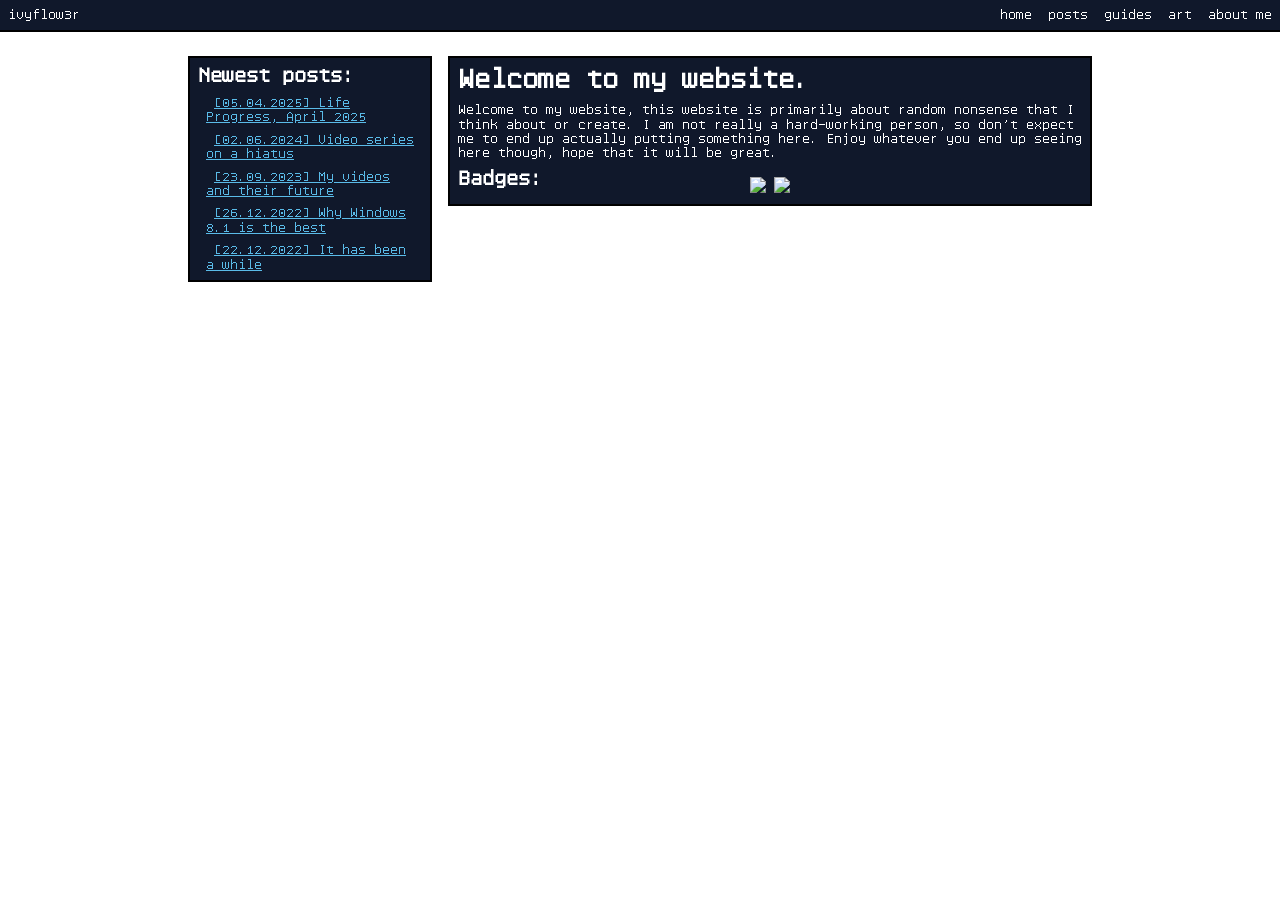
==== index.html @ 7576de7d "Redesigned the website (yet again) Liking this redesign more than the other ones." ====
<!--
My personal webpage, made with (partial) browser compatibilty in mind.
Don't expect it to work everywhere, especially since GitHub requires TLS 1.2 

:3
-->

<!DOCTYPE html>
<html lang="en">
  <head>
    <meta charset="UTF-8">
    <meta name="viewport" content="width=device-width,initial-scale=1">
    <title>Ivy's Personal Webpage</title>

    <!-- Using the older method for compatibility -->
    <style type="text/css" media="all">
      @import "styles/style.css";
    </style>
  </head>
  <body>
    <header>
      <nav>
        <ul>
          <li id="logo">
            ivyflow3r
          </li>
          <li>
            <a href="index.html">home</a>
          </li>
          <li>
            <a href="pages/posts.html">posts</a>
          </li>
          <li>
            <a href="pages/guides.html">guides</a>
          </li>
          <li>
            <a href="pages/art.html">art</a>
          </li>
          <li>
            <a href="pages/aboutme.html">about me</a>
          </li>
        </ul>
      </nav>
    </header>

    <main>
	  <div id="news-content">
	    <h2>Newest posts:</h2>
	    
	    <ul>
		  <li>
		    <a href="progress2025.html">[05.04.2025] Life Progress, April 2025</a>
		  </li>
		  <li>
		    <a href="hiatusyoutube.html">[02.06.2024] Video series on a hiatus</a>
		  </li>
		  <li>
		    <a href="youtube.html">[23.09.2023] My videos and their future</a>
		  </li>
		  <li>
		    <a href="win81.html">[26.12.2022] Why Windows 8.1 is the best</a>
		  </li>
		  <li>
		    <a href="return.html">[22.12.2022] It has been a while</a>
		  </li>
		</ul>
	  </div>
	  <div id="main-text">
        <h1>Welcome to my website.</h1>
    
        <p>
          Welcome to my website, this website is primarily about random nonsense that I think about or create. I am not really a hard-working person, so don't expect me to end up actually putting something here. Enjoy whatever you end up seeing here though, hope that it will be great.
        </p>
      
        <h2 id="badge-header">Badges:</h3><br>
      
        <center id="badges">
		  <a href="https://swg.neocities.org"><img src="images/swgneocitiesorg.png"></a>
		  <a href="https://reimu.info"><img src="images/ezio.png"></a>
        </center>
      </div>
    </main>
  </body>
</html>
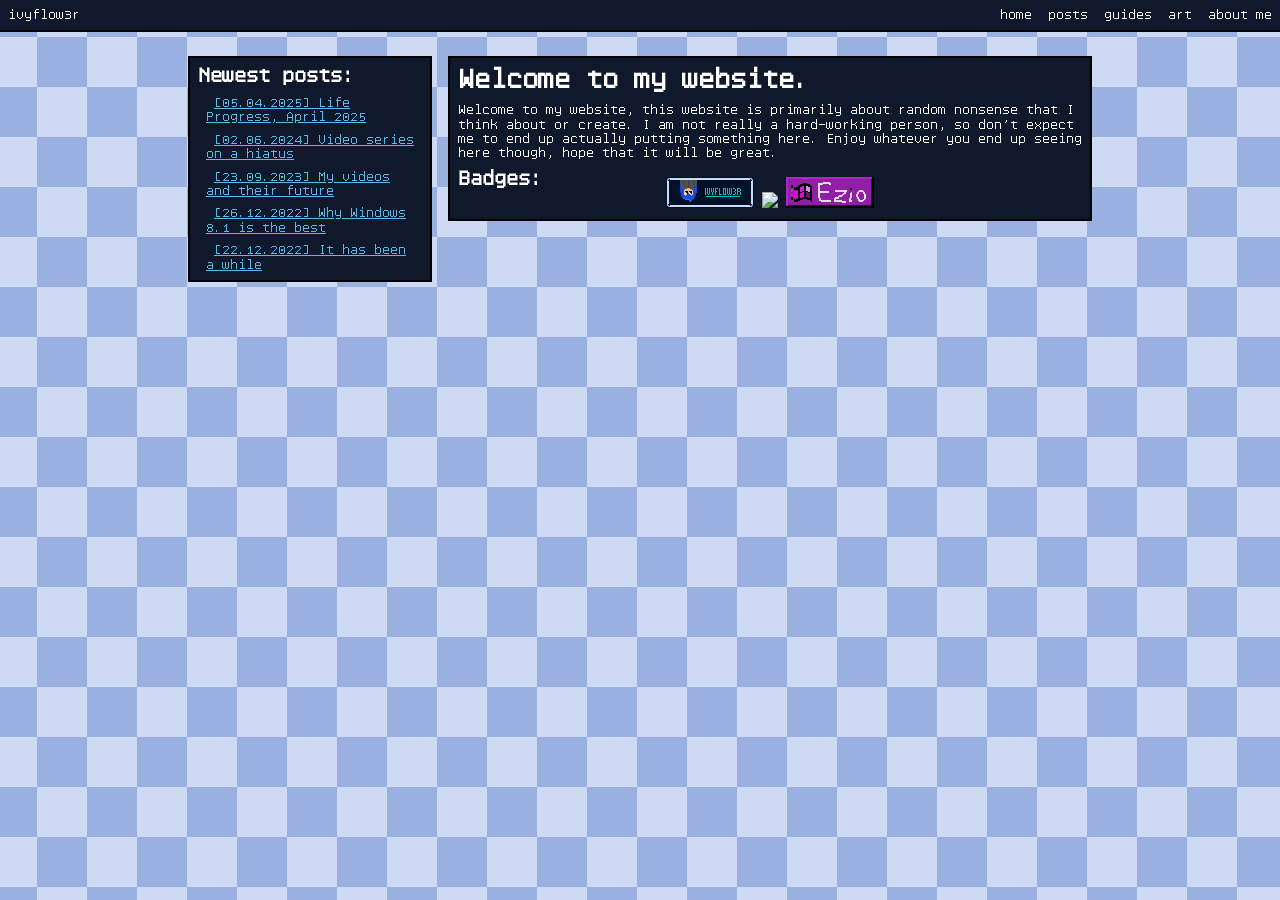
==== commit e572f7d3: "why not" ====
--- a/index.html
+++ b/index.html
@@ -75,6 +75,7 @@
         <h2 id="badge-header">Badges:</h3><br>
       
         <center id="badges">
+		  <a href="https://megamanyoutuber.github.io"><img src="badge.png"></a>
 		  <a href="https://swg.neocities.org"><img src="images/swgneocitiesorg.png"></a>
 		  <a href="https://reimu.info"><img src="images/ezio.png"></a>
         </center>
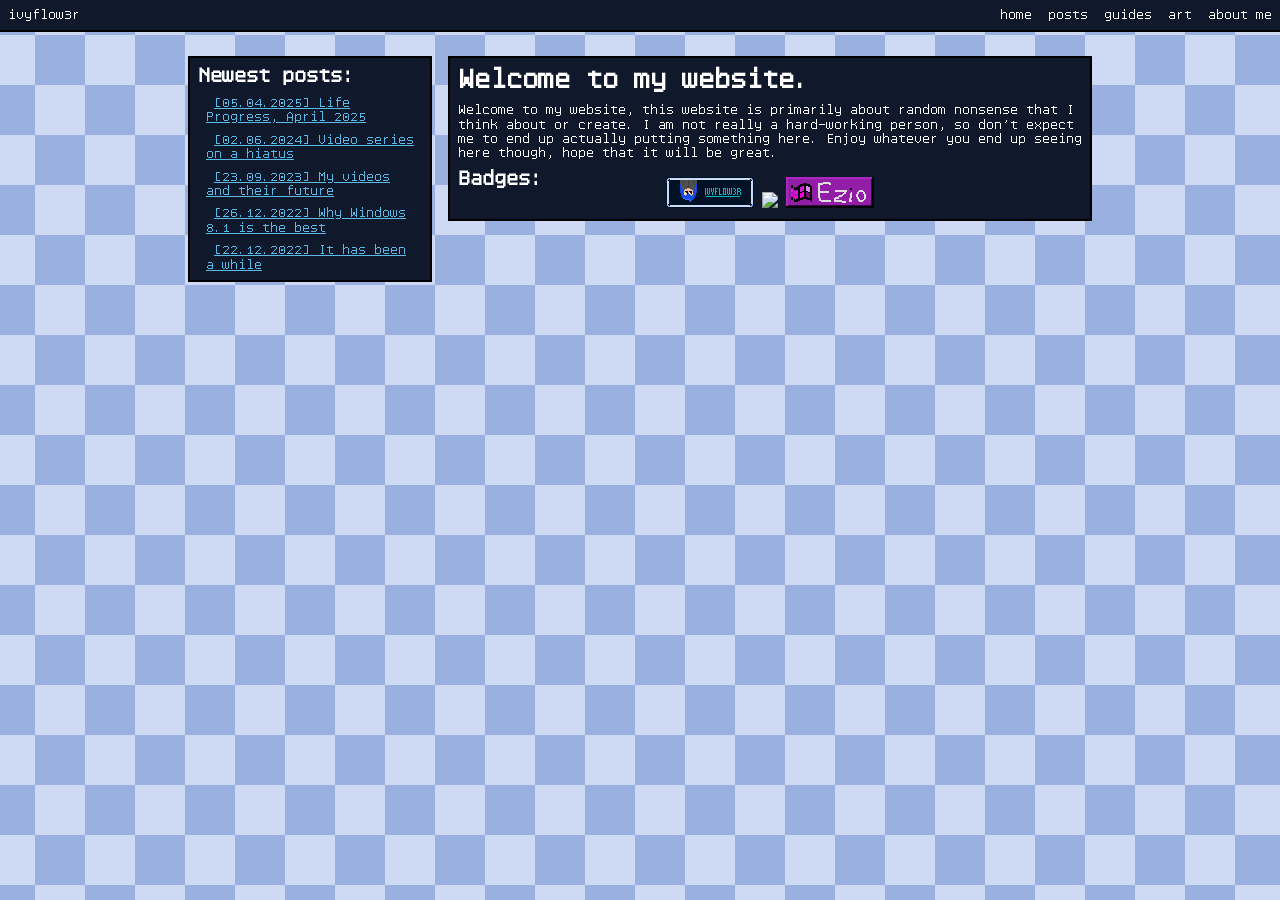
==== commit 09130c0e: "fixes" ====
--- a/index.html
+++ b/index.html
@@ -49,19 +49,19 @@
 	    
 	    <ul>
 		  <li>
-		    <a href="progress2025.html">[05.04.2025] Life Progress, April 2025</a>
+		    <a href="pages/progress2025.html">[05.04.2025] Life Progress, April 2025</a>
 		  </li>
 		  <li>
-		    <a href="hiatusyoutube.html">[02.06.2024] Video series on a hiatus</a>
+		    <a href="pages/hiatusyoutube.html">[02.06.2024] Video series on a hiatus</a>
 		  </li>
 		  <li>
-		    <a href="youtube.html">[23.09.2023] My videos and their future</a>
+		    <a href="pages/youtube.html">[23.09.2023] My videos and their future</a>
 		  </li>
 		  <li>
-		    <a href="win81.html">[26.12.2022] Why Windows 8.1 is the best</a>
+		    <a href="pages/win81.html">[26.12.2022] Why Windows 8.1 is the best</a>
 		  </li>
 		  <li>
-		    <a href="return.html">[22.12.2022] It has been a while</a>
+		    <a href="pages/return.html">[22.12.2022] It has been a while</a>
 		  </li>
 		</ul>
 	  </div>
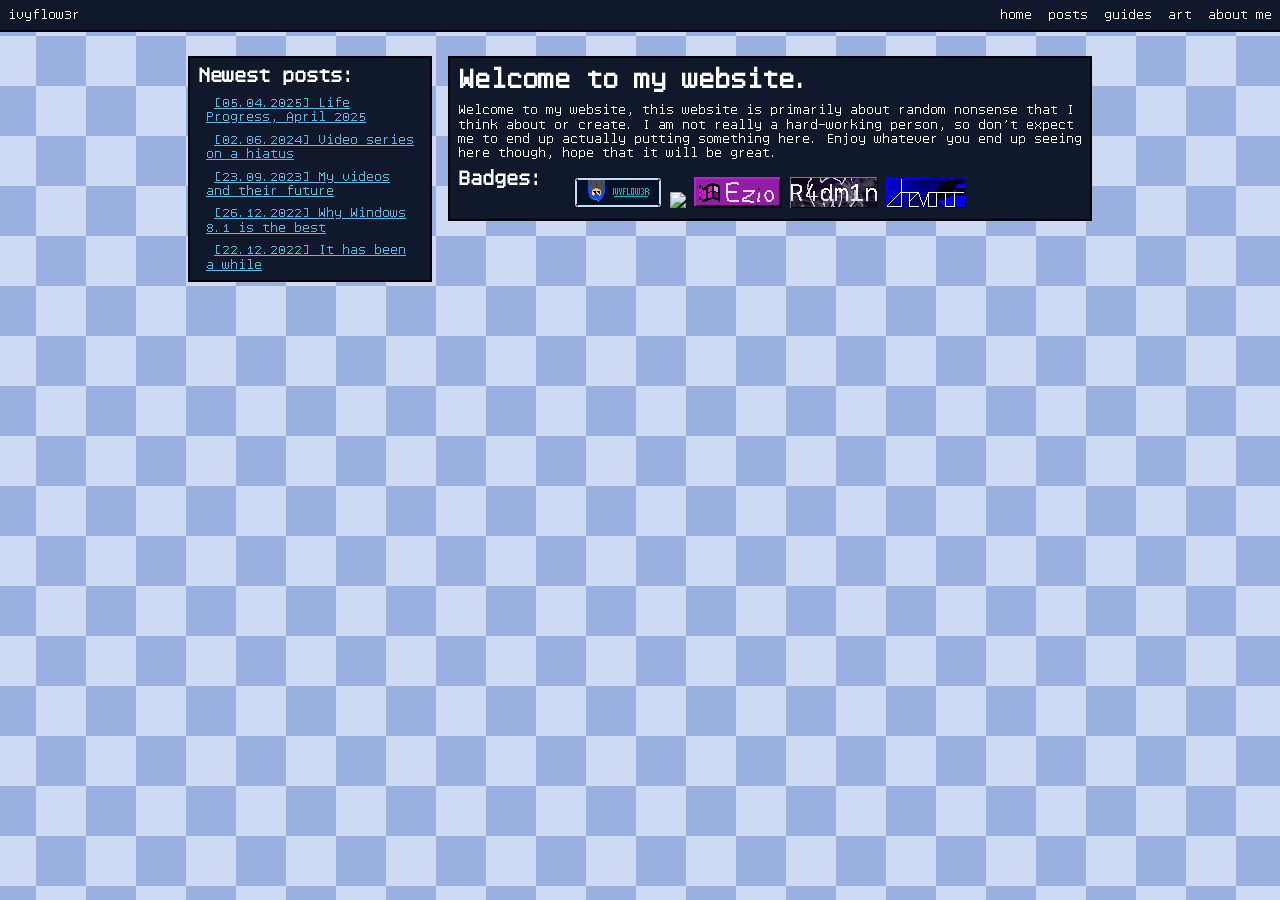
==== commit 0c1bd34a: "Add files via upload" ====
--- a/index.html
+++ b/index.html
@@ -78,6 +78,8 @@
 		  <a href="https://megamanyoutuber.github.io"><img src="badge.png"></a>
 		  <a href="https://swg.neocities.org"><img src="images/swgneocitiesorg.png"></a>
 		  <a href="https://reimu.info"><img src="images/ezio.png"></a>
+		  <a href="http://r4dm1n.cirnosystems.xyz/"><img src="images/r4dm1n.png"></a>
+		  <a href="http://www.drevonor.com"><img src="images/drevonor.gif"></a>
         </center>
       </div>
     </main>
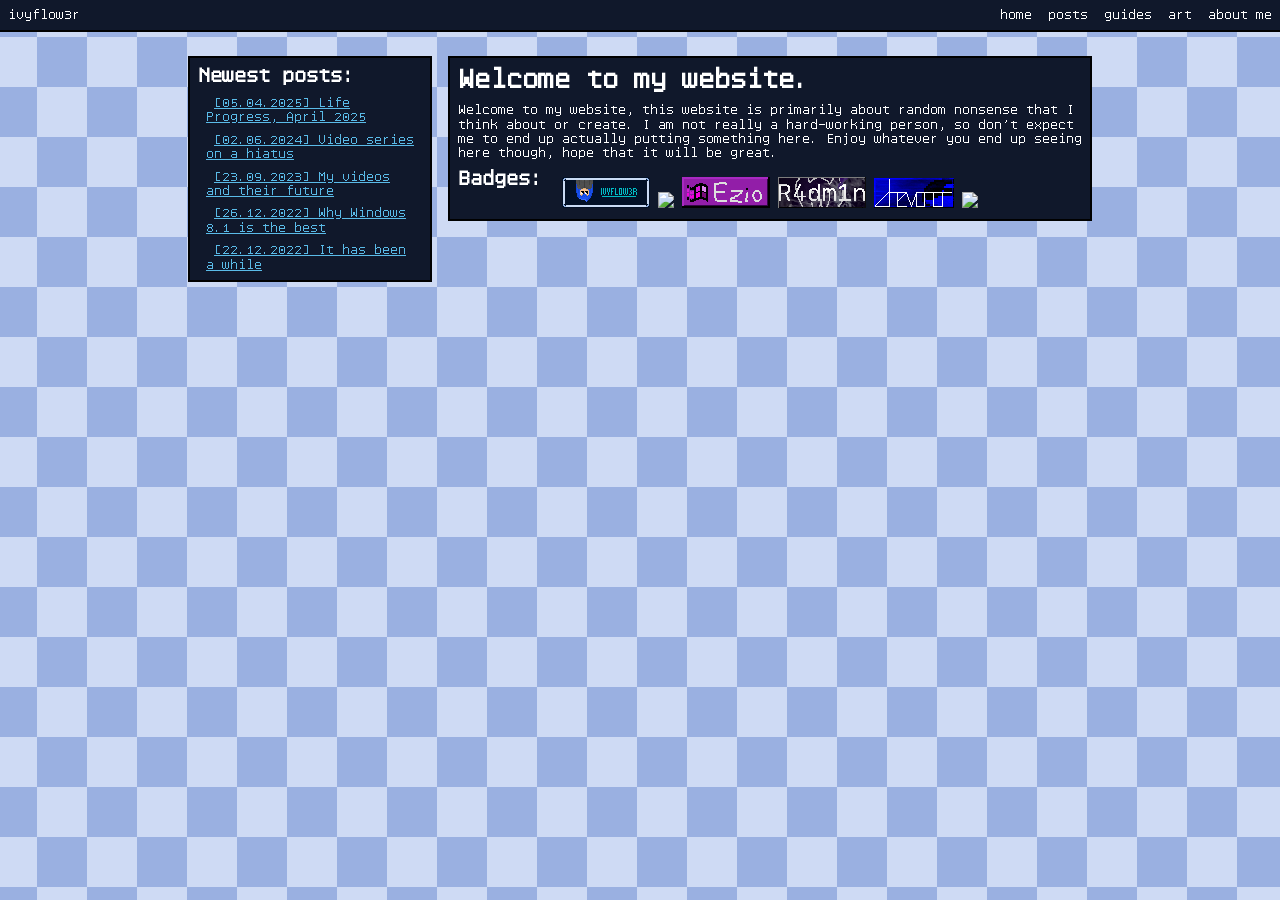
==== commit 90c47b6a: "added lith's badge" ====
--- a/index.html
+++ b/index.html
@@ -80,6 +80,7 @@
 		  <a href="https://reimu.info"><img src="images/ezio.png"></a>
 		  <a href="http://r4dm1n.cirnosystems.xyz/"><img src="images/r4dm1n.png"></a>
 		  <a href="http://www.drevonor.com"><img src="images/drevonor.gif"></a>
+		  <a href="https://dapper-lith.github.io" target="_blank"><img src="https://dapper-lith.github.io/images/ll88x31.gif"></a>
         </center>
       </div>
     </main>
